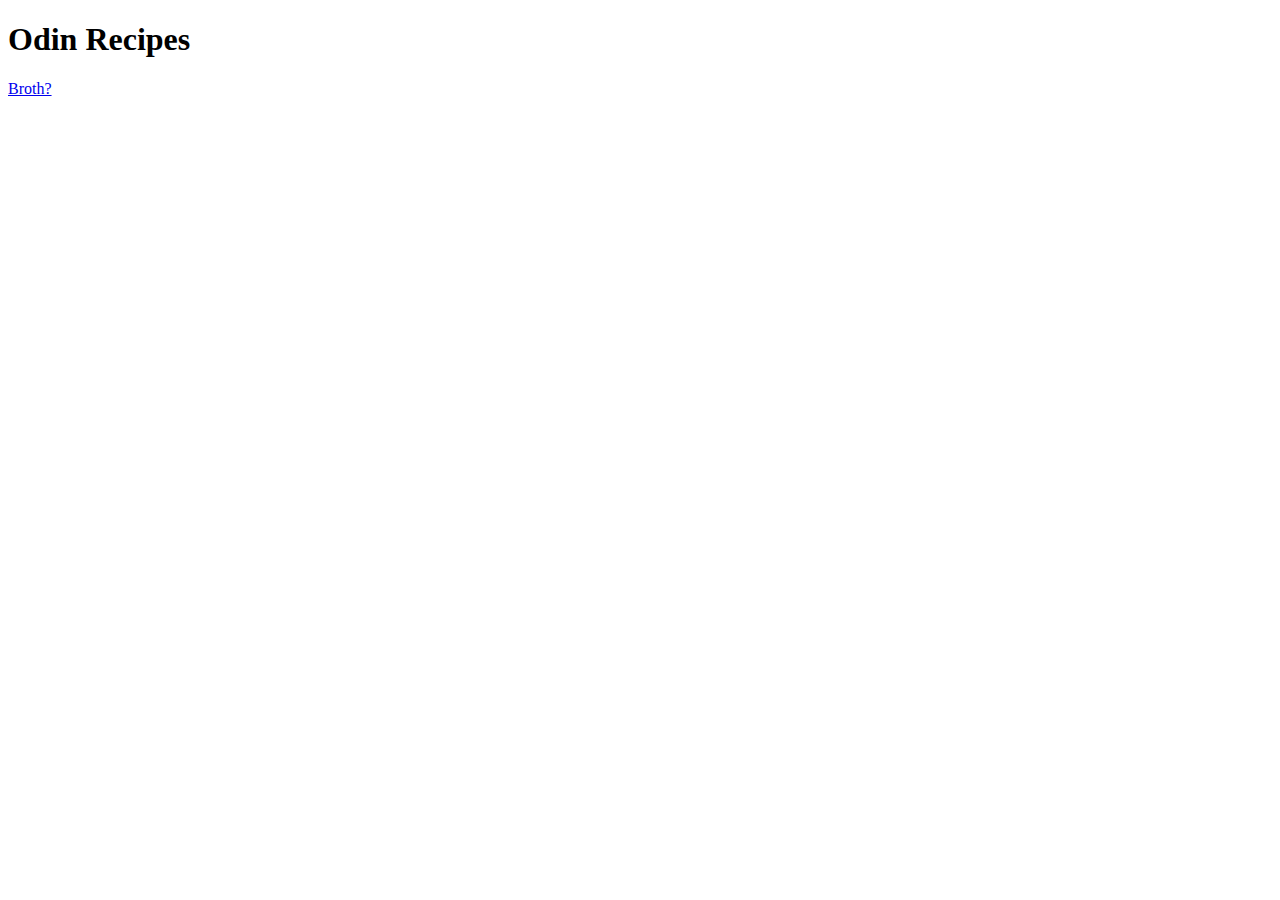
==== index.html @ 8e1e7425 "add text for broth recipe" ====
<!DOCTYPE html>
<html lang="en">
<head>
    <meta charset="UTF-8">
    <meta http-equiv="X-UA-Compatible" content="IE=edge">
    <meta name="viewport" content="width=device-width, initial-scale=1.0">
    <title>Document</title>
</head>
<body>
    <h1>Odin Recipes</h1>
    <a href="recipes/broth.html">Broth?</a>
</body>
</html>
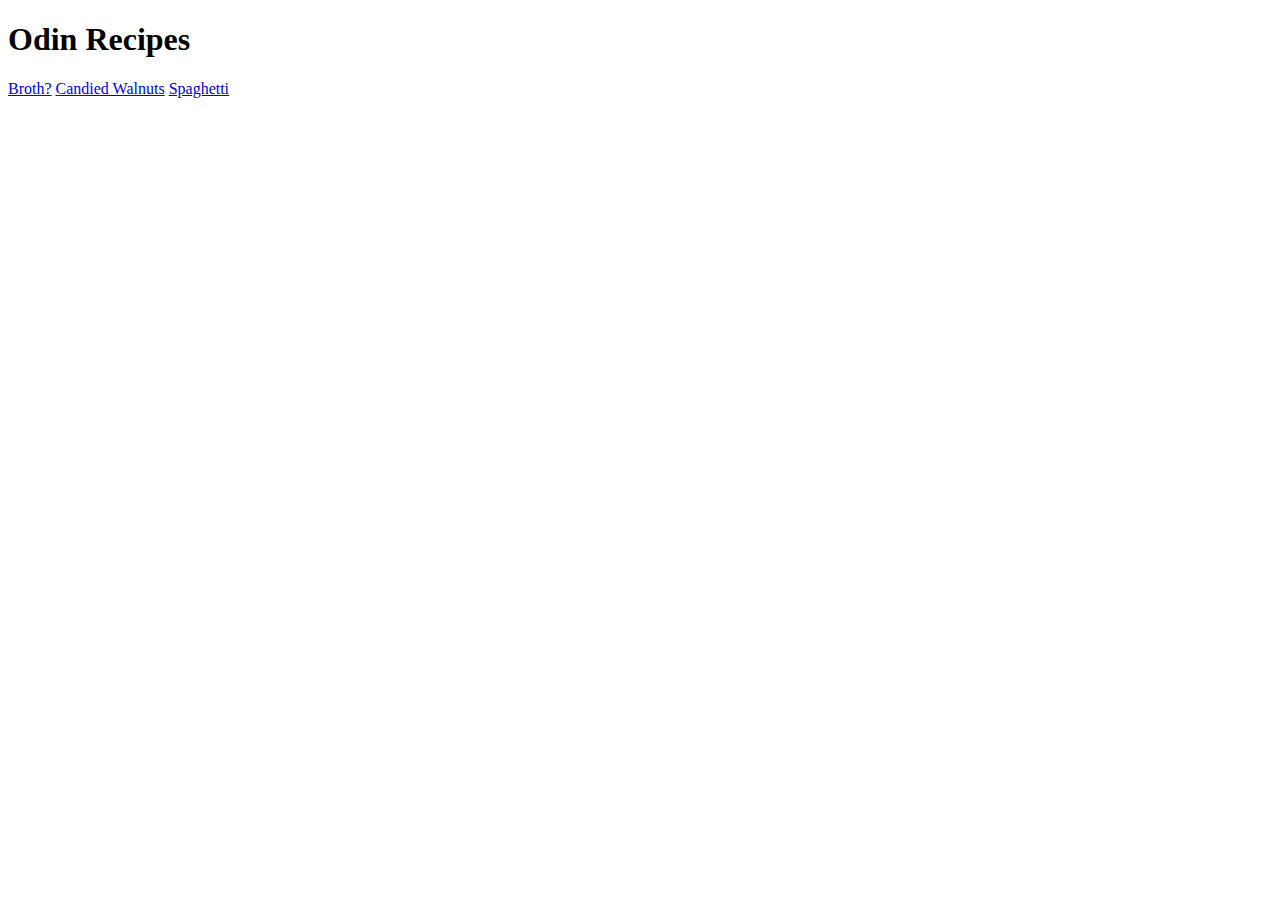
==== commit f1a5bc71: "adds recipe index" ====
--- a/index.html
+++ b/index.html
@@ -9,5 +9,7 @@
 <body>
     <h1>Odin Recipes</h1>
     <a href="recipes/broth.html">Broth?</a>
+    <a href="recipes/candied-walnuts.html">Candied Walnuts</a>
+    <a href="recipes/spaghetti.html">Spaghetti</a>
 </body>
 </html>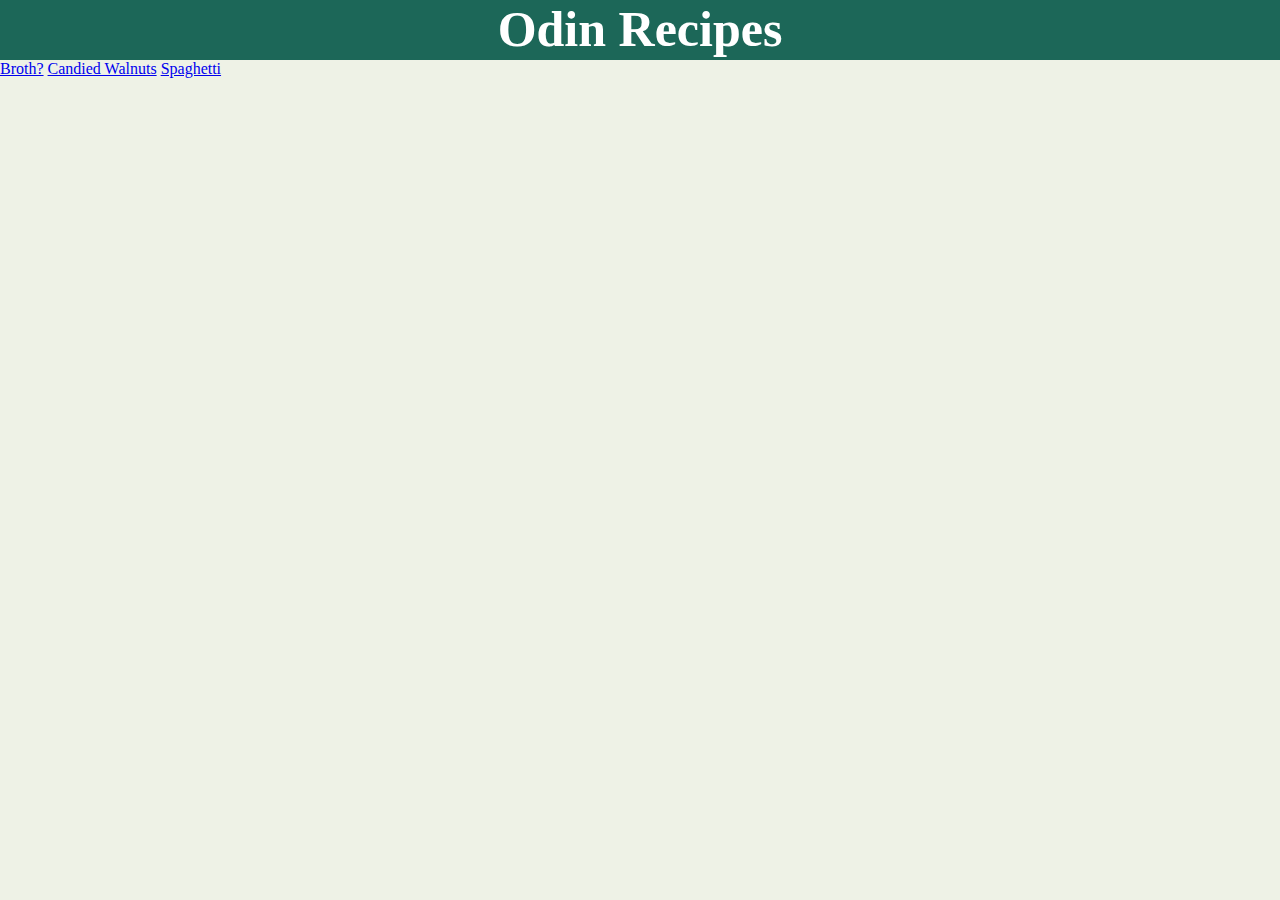
==== commit e9ccfb8f: "style main title" ====
--- a/index.html
+++ b/index.html
@@ -5,11 +5,12 @@
     <meta http-equiv="X-UA-Compatible" content="IE=edge">
     <meta name="viewport" content="width=device-width, initial-scale=1.0">
     <title>Document</title>
+    <link  href="style.css" rel="stylesheet">
 </head>
 <body>
-    <h1>Odin Recipes</h1>
-    <a href="recipes/broth.html">Broth?</a>
-    <a href="recipes/candied-walnuts.html">Candied Walnuts</a>
-    <a href="recipes/spaghetti.html">Spaghetti</a>
+    <h1 class="main-title">Odin Recipes</h1>
+    <a class="nav" href="recipes/broth.html">Broth?</a>
+    <a class="nav" href="recipes/candied-walnuts.html">Candied Walnuts</a>
+    <a class="nav" href="recipes/spaghetti.html">Spaghetti</a>
 </body>
 </html>--- a/style.css
+++ b/style.css
@@ -0,0 +1,15 @@
+* {
+    font-family: Garamond, serif;
+    background-color: #EEF2E6;
+    margin: 0;
+}
+
+.main-title {
+    background-color: #1C6758;
+    font-size: 50px;
+    color: white;
+    margin: 0%;
+    width: 100vw;
+    height: 60px;
+    text-align: center;
+}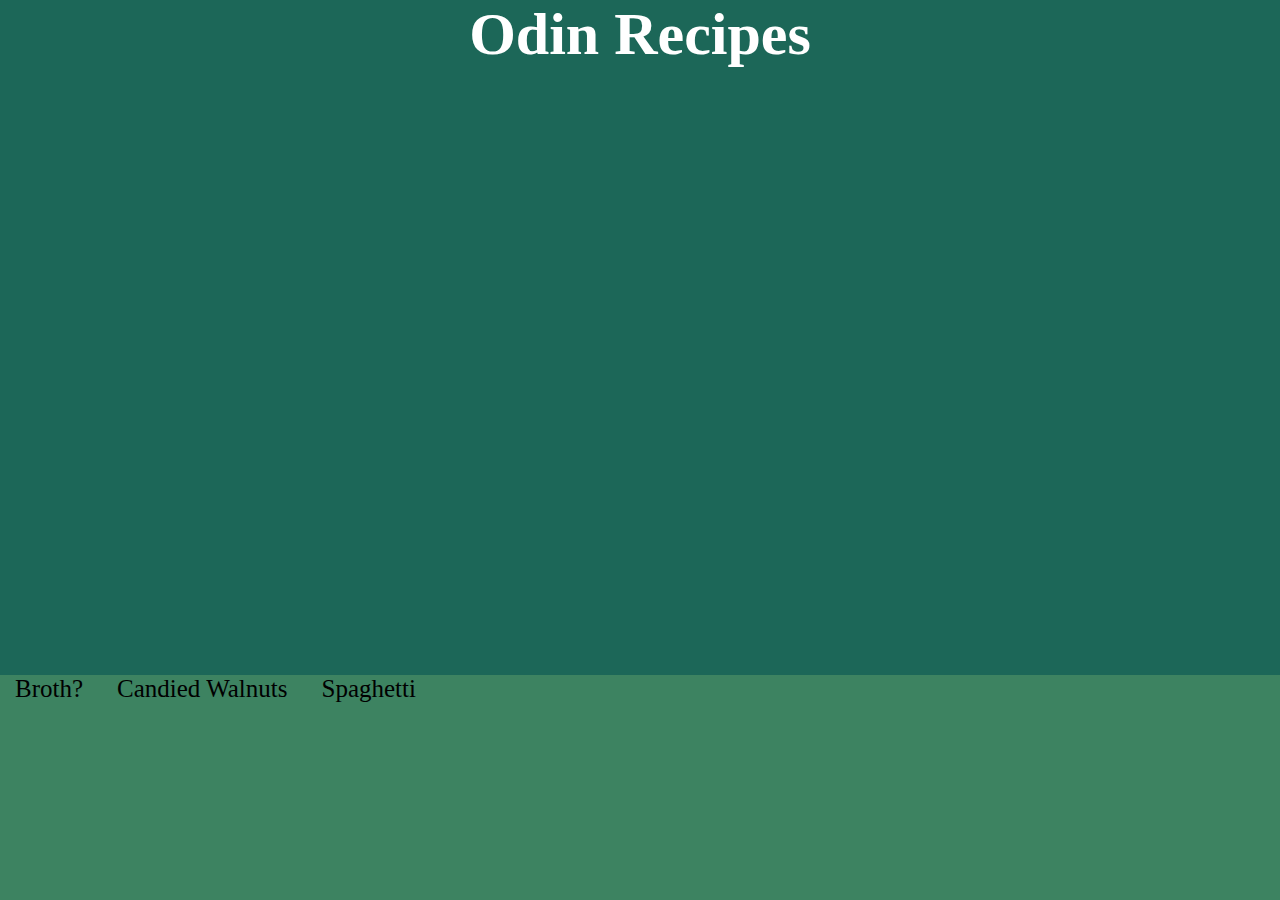
==== commit f3a4ddb1: "navbar style" ====
--- a/index.html
+++ b/index.html
@@ -4,13 +4,16 @@
     <meta charset="UTF-8">
     <meta http-equiv="X-UA-Compatible" content="IE=edge">
     <meta name="viewport" content="width=device-width, initial-scale=1.0">
-    <title>Document</title>
+    <title>recipes</title>
     <link  href="style.css" rel="stylesheet">
 </head>
 <body>
     <h1 class="main-title">Odin Recipes</h1>
+    <div class="navbar">
     <a class="nav" href="recipes/broth.html">Broth?</a>
     <a class="nav" href="recipes/candied-walnuts.html">Candied Walnuts</a>
     <a class="nav" href="recipes/spaghetti.html">Spaghetti</a>
+    </div>
+    </body>
 </body>
 </html>--- a/style.css
+++ b/style.css
@@ -6,10 +6,29 @@
 
 .main-title {
     background-color: #1C6758;
-    font-size: 50px;
+    font-size: 60px;
     color: white;
     margin: 0%;
     width: 100vw;
-    height: 60px;
+    height: 75vh;
     text-align: center;
+}
+
+.nav {
+    text-decoration: none;
+    font-size: 25px;
+    text-align: center;
+    color: black;
+    width: 100vw;
+    background-color: #3D8361;
+    margin: 15px;
+}
+
+.navbar {
+    background-color: #3D8361;
+    height: 25vh;
+}
+
+.nav:hover {
+    background-color: #D6CDA4;
 }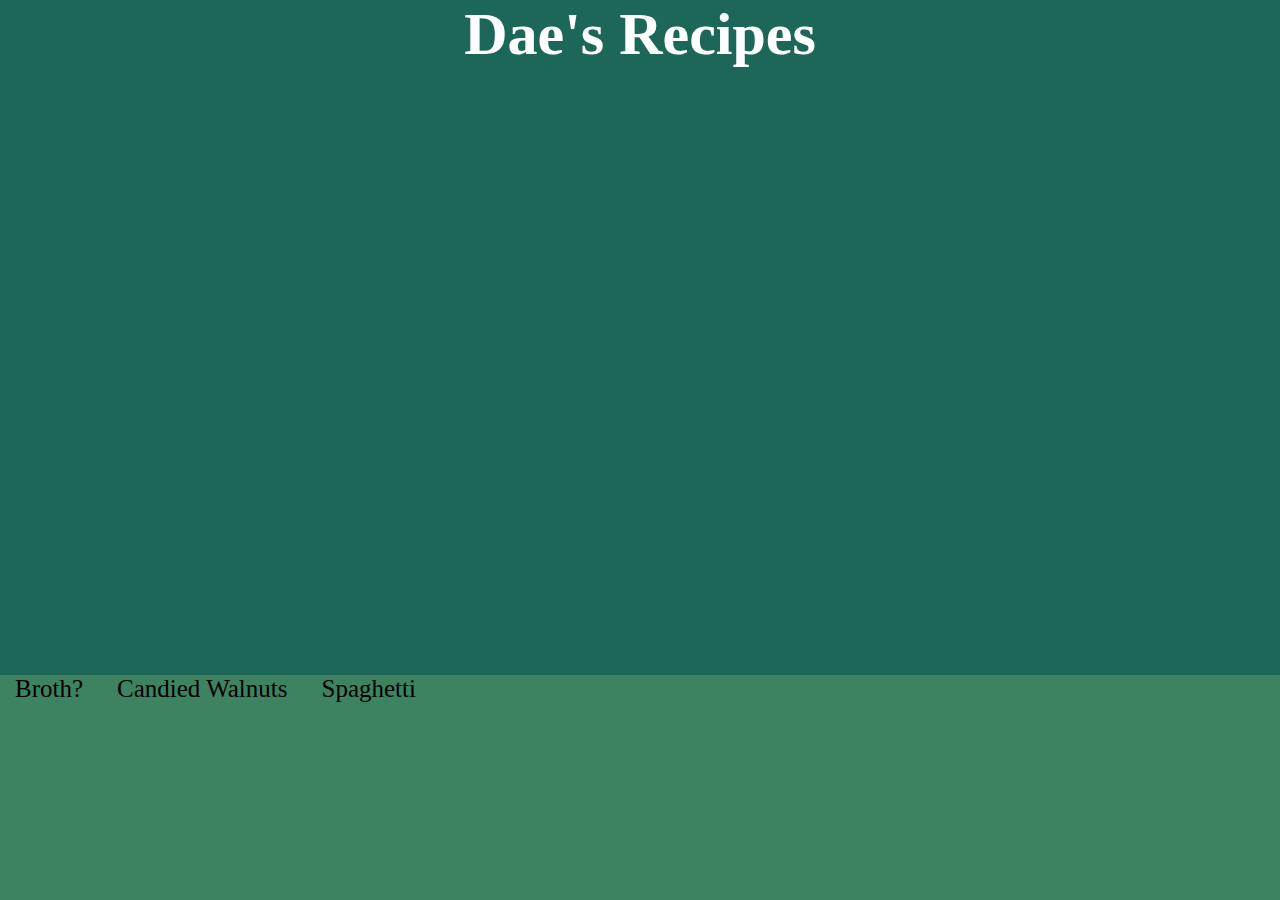
==== commit ed0a8c7e: "changes main title" ====
--- a/index.html
+++ b/index.html
@@ -7,8 +7,8 @@
     <title>recipes</title>
     <link  href="style.css" rel="stylesheet">
 </head>
-<body>
-    <h1 class="main-title">Odin Recipes</h1>
+<body id="index">
+    <h1 class="main-title">Dae's Recipes</h1>
     <div class="navbar">
     <a class="nav" href="recipes/broth.html">Broth?</a>
     <a class="nav" href="recipes/candied-walnuts.html">Candied Walnuts</a>
--- a/style.css
+++ b/style.css
@@ -31,4 +31,25 @@
 
 .nav:hover {
     background-color: #D6CDA4;
+}
+
+.subtitle {
+    background-color: #1C6758;
+    color: white;
+    text-align: center;
+    font-size: 40px;
+}
+
+img {
+    width: 200px;
+    height: auto;
+}
+
+p,
+h2 {
+    text-align: center;
+}
+
+h2 {
+    color: #1C6758;
 }